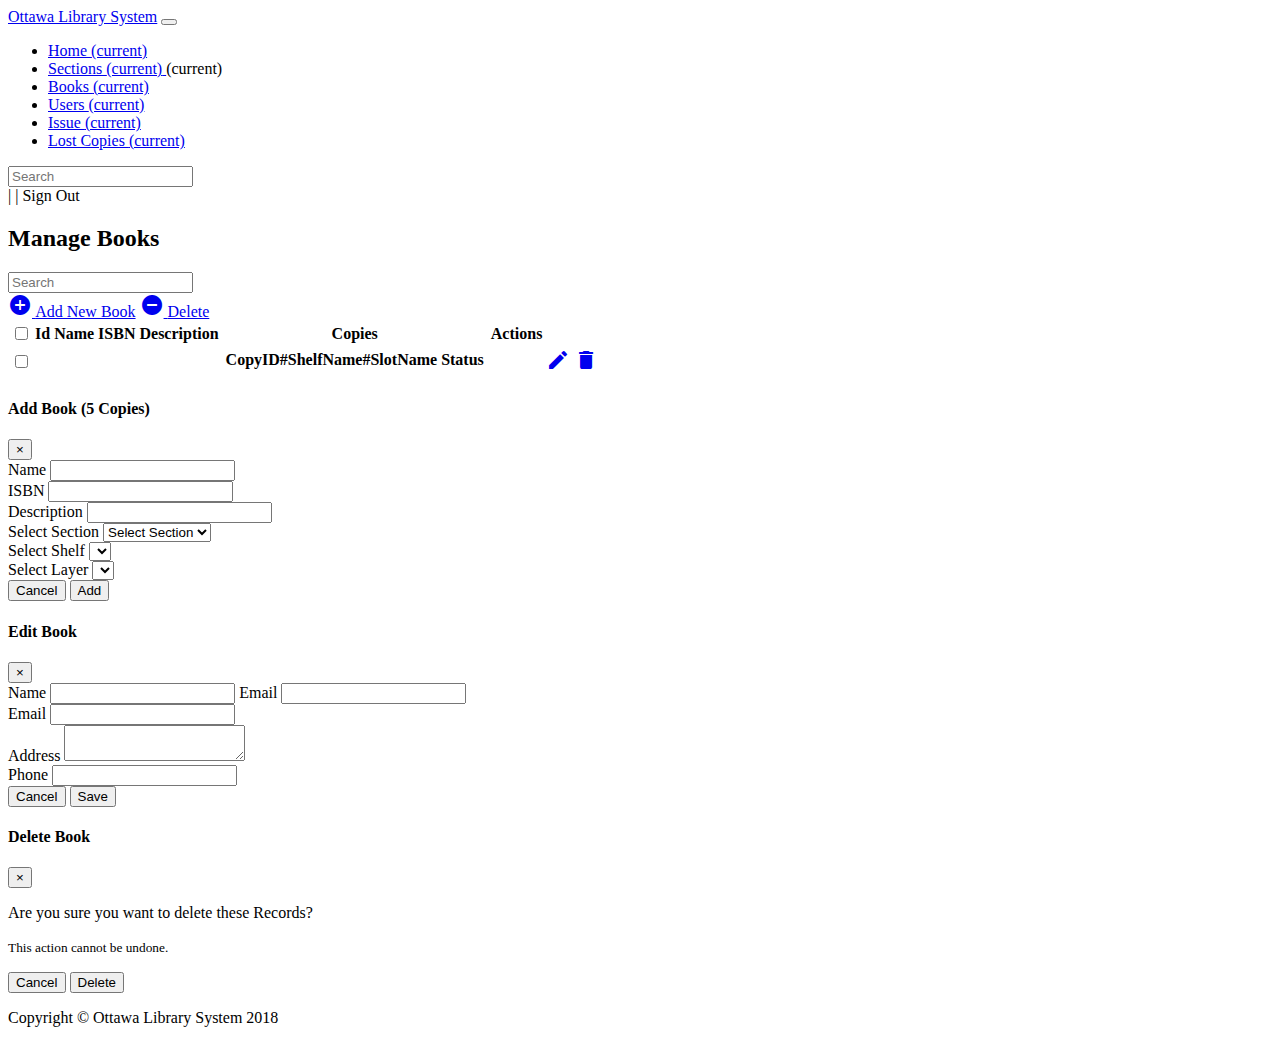
==== libraryms/src/main/resources/templates/book.html @ f4e00c41 "UI changes in Book Issue, Copies and Section" ====
<!DOCTYPE HTML>
<html xmlns:th="http://www.thymeleaf.org"  xmlns:sec="http://www.thymeleaf.org/extras/spring-security5" lang="en">
 <head>

    <meta charset="utf-8">
    <meta name="viewport" content="width=device-width, initial-scale=1, shrink-to-fit=no">
    <meta name="description" content="">
    <meta name="author" content="">

    <title>Ottawa Library System</title>
        <!-- Bootstrap core JavaScript -->
    <script src="../../js/jquery/jquery.min.js"></script>
    <script src="../../js/bootstrap/js/bootstrap.bundle.min.js"></script>

    
	<link rel="stylesheet" href="https://fonts.googleapis.com/icon?family=Material+Icons">
    <!-- Bootstrap core CSS -->
    <link th:href="@{/js/bootstrap/css/bootstrap.min.css}" href="../../js/bootstrap/css/bootstrap.min.css" rel="stylesheet">

    <link rel="stylesheet" th:href="@{/css/heroic-features.css}"
	href="../../css/heroic-features.css" />
    <link rel="stylesheet" th:href="@{/css/app.css}"
	href="../../css/app.css" />  
	<script type="text/javascript">
$(document).ready(function(){
	$('#sectionDropdown').change(function(event) {
		var section = $("select#sectionDropdown").val(); // country = define value of selected option
		$.getJSON('/admin/section/getShelves', {
			sectionId : section
		}, function(data) {
			var select = $('#shelfDropdown');
			select.find('option').remove();
			$.each(data, function(key, value) {
				$('<option>').val(key).text(value).appendTo(select);
			});
		});
	});
	
	$('#shelfDropdown').change(function(event) {
		var shelf = $("select#shelfDropdown").val(); // country = define value of selected option
		$.getJSON('/admin/shelf/getLayers', {
			shelfId : shelf
		}, function(data) {
			var select = $('#layerDropdown');
			select.find('option').remove();
			$.each(data, function(key, value) {
				$('<option>').val(key).text(value).appendTo(select);
			});
		});
	});
	// Activate tooltip
	$('[data-toggle="tooltip"]').tooltip();
	
	// Select/Deselect checkboxes
	var checkbox = $('table tbody input[type="checkbox"]');
	$("#selectAll").click(function(){
		if(this.checked){
			checkbox.each(function(){
				this.checked = true;                        
			});
		} else{
			checkbox.each(function(){
				this.checked = false;                        
			});
		} 
	});
	checkbox.click(function(){
		if(!this.checked){
			$("#selectAll").prop("checked", false);
		}
	});
});
</script>
  </head>

  <body>

    <!-- Navigation -->
    <nav class="navbar navbar-expand-lg navbar-dark bg-dark fixed-top">
      <div class="container">
        <a class="navbar-brand" href="#">Ottawa Library System</a>
       
        <button class="navbar-toggler" type="button" data-toggle="collapse" data-target="#navbarResponsive" aria-controls="navbarResponsive" aria-expanded="false" aria-label="Toggle navigation">
          <span class="navbar-toggler-icon"></span>
        </button>
        
        <div class="collapse navbar-collapse" id="navbarResponsive">
        
          <ul class="navbar-nav ml-auto">
           <li class="nav-item active">
              <a class="nav-link" href="/">Home
              <span class="sr-only">(current)</span>
              </a>
            </li>
            <li sec:authorize="hasAuthority('admin')">
            	<a class="nav-link" href="/admin/sections">Sections
            	<span class="sr-only">(current)</span>
            	</a>
            	<span class="sr-only">(current)</span>
            </li>
            <li sec:authorize="hasAuthority('admin')">
            	<a class="nav-link" href="/admin/books">Books
            	<span class="sr-only">(current)</span>
            	</a>
            </li>
            <li sec:authorize="hasAuthority('admin')">
            	<a class="nav-link" href="/users">Users
            	<span class="sr-only">(current)</span>
            	</a>
            </li>
            <li sec:authorize="hasAuthority('admin')">
            	<a class="nav-link" href="/admin/issue">Issue
            	<span class="sr-only">(current)</span>
            	</a>
            </li>
            <li sec:authorize="hasAuthority('admin')">
            	<a class="nav-link" href="/admin/lost/copies">Lost Copies
            	<span class="sr-only">(current)</span>
            	</a>
            </li>
          </ul>
          
        </div>
<form class="navbar-form navbar-left" action="/admin/searchBooks">
  <div class="input-group">
    <input type="text" id="bookName" name="bookName" class="form-control" placeholder="Search">
    <div class="input-group-btn">
    </div>
  </div>
</form>
 <span class="nav-link" sec:authorize="isAuthenticated()">
                | <span  sec:authentication="name"></span> |
                <a th:href="@{/logout}"> Sign Out</a>
            </span>
 </div>
</nav>

    <!-- Page Content -->
<div class="container">
        <div class="table-wrapper">
            <div class="table-title">
                <div class="row">
                
                    <div class="col-sm-3">
						<h2>Manage <b>Books</b></h2>
					</div>
					<div class="col-sm-3">
					<form class="navbar-form navbar-left" action="/search">
					  <div class="input-group">
					    <input type="text" id="searchBox" class="form-control" placeholder="Search">
					    <div class="input-group-btn">
					    </div>
					  </div>
					</form>
					</div>				
					<div class="col-sm-6">
						<a href="#addBookModal" class="btn btn-success" data-toggle="modal"><i class="material-icons">&#xE147;</i> <span>Add New Book</span></a>
						<a href="#deleteBookModal" class="btn btn-danger" data-toggle="modal"><i class="material-icons">&#xE15C;</i> <span>Delete</span></a>						
					</div>
                </div>
            </div>
            <table class="table table-striped table-hover">
                <thead>
                    <tr>
						<th>
							<span class="custom-checkbox">
								<input type="checkbox" id="selectAll">
								<label for="selectAll"></label>
							</span>
						</th>
                        <th>Id</th>
                        <th>Name</th>
						<th>ISBN</th>
						<th>Description </th>
                        <th>Copies</th>
                        <th>Actions</th>
                    </tr>
                </thead>
                <tbody>
                    <tr th:each="book : ${books}" >
						<td>
							<span class="custom-checkbox">
								<input type="checkbox" id="checkbox1" name="options[]" th:value="${book.bookId}">
								<label for="checkbox1"></label>
							</span>
						</td>
                        <td th:text="${book.bookId}"></td>
                        <td th:text="${book.bookName}"></td>
						<td th:text="${book.isbn}"></td>
						<td th:text="${book.description}"></td>
						<td >
							<table class="table table-striped table-hover">
							<thread>
								<tr>
									<th>CopyID#ShelfName#SlotName</th>
									<th>Status</th>
								</tr>
							</thread>
							<tr th:each="copy : ${book.copies}">
								<td  th:text="${copy.copyId}+'#'+${copy.shelf.shelfName}+'#'+${copy.slot.slotName}"></td>
								<td th:text="${copy.slot.isOccupied} == 'T' ? 'Avaliable' : 'Issued'"></td>
							</tr>
							</table>
                        <td th:text="${book.createdAt}"></td>
                        <td>
                            <a href="#editBookModal" class="edit" data-toggle="modal"><i class="material-icons" data-toggle="tooltip" title="Edit">&#xE254;</i></a>
                            <a href="#deleteBookModal" class="delete" data-toggle="modal"><i class="material-icons" data-toggle="tooltip" title="Delete">&#xE872;</i></a>
                        </td>
                    </tr>
                     
                </tbody>
            </table>

        </div>
    </div>
	<div id="addBookModal" class="modal fade">
		<div class="modal-dialog">
			<div class="modal-content">
				<form action="/admin/addBook" method="POST">
					<div class="modal-header">						
						<h4 class="modal-title">Add Book (5 Copies)</h4>
						<button type="button" class="close" data-dismiss="modal" aria-hidden="true">&times;</button>
					</div>
					<div class="modal-body">
						<div class="row">					
						<div  class="form-group col-md-6">
							<label>Name</label>
							<input name="bookName" type="text" class="form-control" required>
						</div>
						<div class="form-group col-md-6">
							<label>ISBN</label>
							<input name="isbn" type="text" class="form-control" required>
						</div>
						</div>
						<div class="form-group">
							<label>Description</label>
							<input name="description" type="text" class="form-control" required>
						</div>
						<div class="form-group">
							<label>Select Section</label>
							<select id="sectionDropdown" name="sectionId" class="form-control">
							    <option>Select Section</option>
							    <option th:each="section : ${sections}" th:value="${section.sectionId}" th:text="${section.sectionName}"
							      ></option>
							</select>
							</div>
							<div class="row">
							<div  class="form-group col-md-6">
							<label>Select Shelf</label>
							<select id="shelfDropdown" name="shelfId" class="form-control">
							</select>
							</div>
							<div  class="form-group col-md-6">
							<label>Select Layer</label>
							<select id="layerDropdown" name="layerId" class="form-control">
							</select>
							</div>
						</div>					
					</div>
					<div class="modal-footer">
						<input type="button" class="btn btn-default" data-dismiss="modal" value="Cancel">
						<input type="submit" class="btn btn-success" value="Add">
					</div>
				</form>
			</div>
		</div>
	</div>
	<!-- Edit Modal HTML -->
	<div id="editBookModal" class="modal fade">
		<div class="modal-dialog">
			<div class="modal-content">
				<form>
					<div class="modal-header">						
						<h4 class="modal-title">Edit Book</h4>
						<button type="button" class="close" data-dismiss="modal" aria-hidden="true">&times;</button>
					</div>
					<div class="modal-body">					
						<div class="form-group">
							<label>Name</label>
							<input type="text" class="form-control" required>
							<label>Email</label>
							<input type="email" class="form-control" required>
						</div>
						<div class="form-group">
							<label>Email</label>
							<input type="email" class="form-control" required>
						</div>
						<div class="form-group">
							<label>Address</label>
							<textarea class="form-control" required></textarea>
						</div>
						<div class="form-group">
							<label>Phone</label>
							<input type="text" class="form-control" required>
						</div>					
					</div>
					<div class="modal-footer">
						<input type="button" class="btn btn-default" data-dismiss="modal" value="Cancel">
						<input type="submit" class="btn btn-info" value="Save">
					</div>
				</form>
			</div>
		</div>
	</div>
	<!-- Delete Modal HTML -->
	<div id="deleteBookModal" class="modal fade">
			<div class="modal-dialog">
			<div class="modal-content">
				<form action="/admin/deleteBook" method="POST">
					<div class="modal-header">						
						<h4 class="modal-title">Delete Book</h4>
						<button type="button" class="close" data-dismiss="modal" aria-hidden="true">&times;</button>
					</div>
					<div class="modal-body">					
						<p>Are you sure you want to delete these Records?</p>
						<p class="text-warning"><small>This action cannot be undone.</small></p>
					</div>
					<div class="modal-footer">
						<input type="button" class="btn btn-default" data-dismiss="modal" value="Cancel">
						<input type="submit" class="btn btn-danger" value="Delete">
					</div>
				</form>
			</div>
		</div>
	</div>
    <!-- /.container -->

    <!-- Footer -->
    <footer class="py-5 bg-dark">
      <div class="container">
        <p class="m-0 text-center text-white">Copyright &copy; Ottawa Library System 2018</p>
      </div>
      <!-- /.container -->
    </footer>

  </body>
</html>
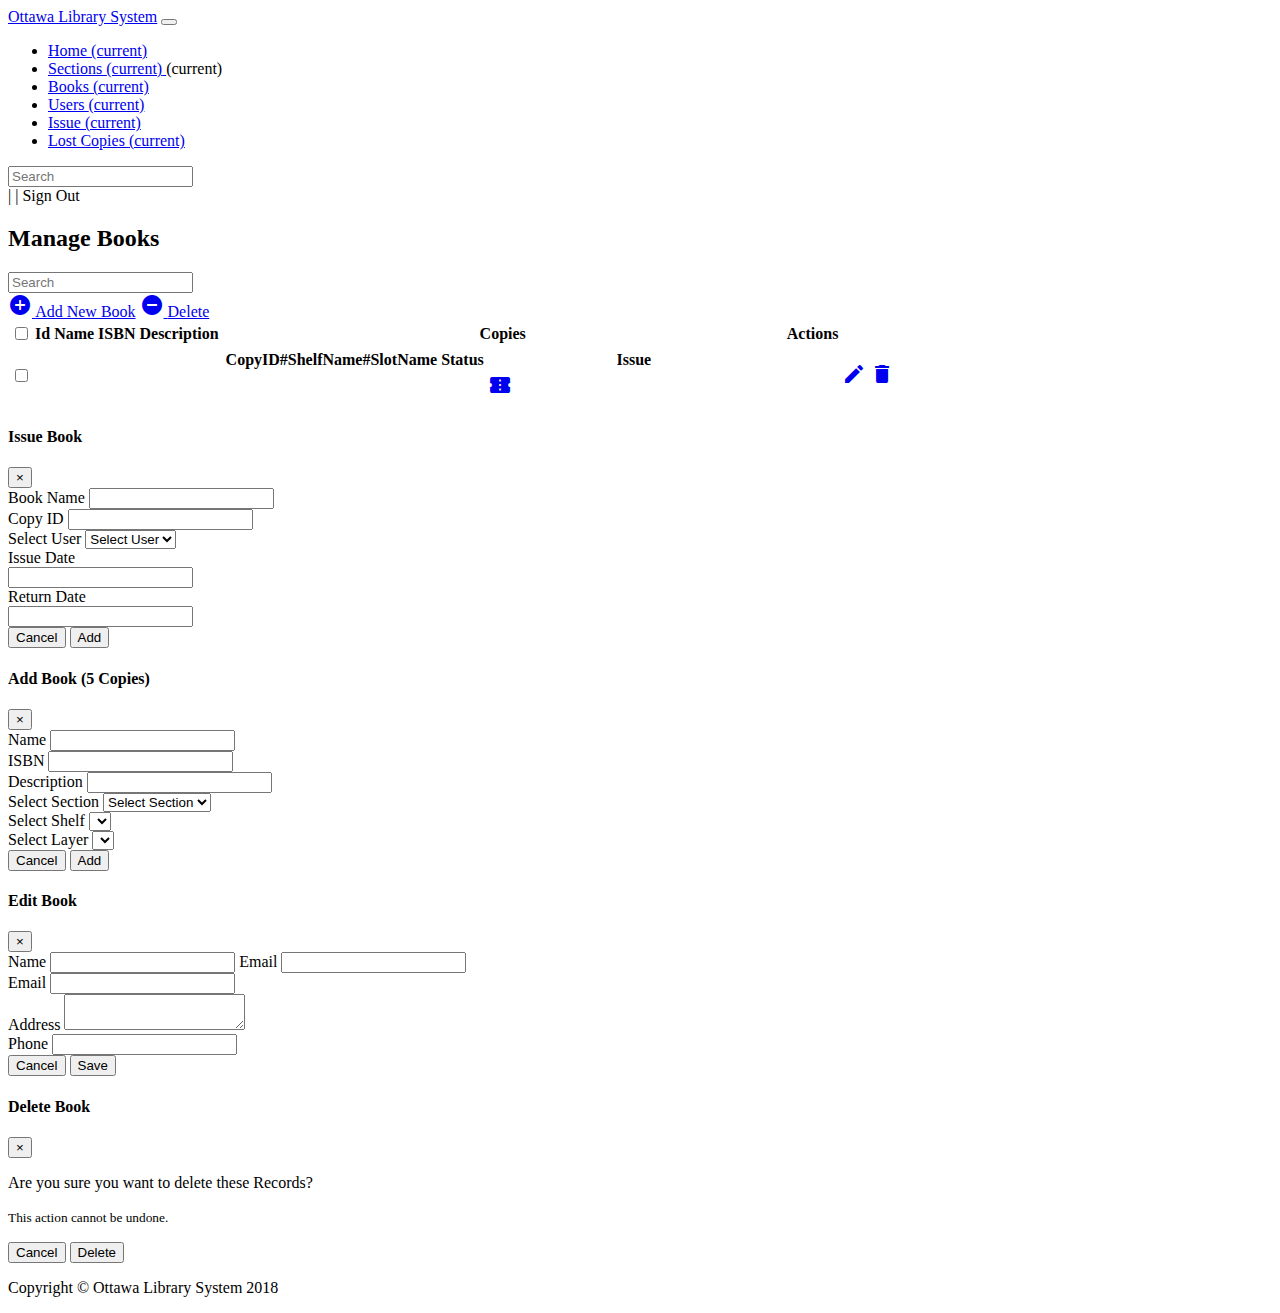
==== commit 91a24679: "Latest Code after Code review" ====
--- a/libraryms/src/main/resources/templates/book.html
+++ b/libraryms/src/main/resources/templates/book.html
@@ -11,18 +11,42 @@
         <!-- Bootstrap core JavaScript -->
     <script src="../../js/jquery/jquery.min.js"></script>
     <script src="../../js/bootstrap/js/bootstrap.bundle.min.js"></script>
-
+    <script src="../../js/bootstrap/js/bootstrap-datepicker.min.js"></script>
+	
     
 	<link rel="stylesheet" href="https://fonts.googleapis.com/icon?family=Material+Icons">
     <!-- Bootstrap core CSS -->
     <link th:href="@{/js/bootstrap/css/bootstrap.min.css}" href="../../js/bootstrap/css/bootstrap.min.css" rel="stylesheet">
+    <link th:href="@{/js/bootstrap/css/bootstrap-datepicker.standalone.min.css}" href="../../js/bootstrap/css/bootstrap-datepicker.standalone.min.css" rel="stylesheet">
 
     <link rel="stylesheet" th:href="@{/css/heroic-features.css}"
 	href="../../css/heroic-features.css" />
     <link rel="stylesheet" th:href="@{/css/app.css}"
 	href="../../css/app.css" />  
 	<script type="text/javascript">
+	
 $(document).ready(function(){
+	
+	$(document).on("click", ".returnBook", function () {
+		 var copyId = $(this).data('copyid');
+		 $('#returnCopyId').val(copyId);
+		 $('#returnForm').submit();
+		 
+	});
+	
+	$('.datepicker').datepicker({
+	    format: 'mm/dd/yyyy',
+	    startDate: '-3d'
+	});
+	
+	$('#issuedate').on('changeDate', function(ev){
+	    $(this).datepicker('hide');
+	});
+	
+	$('#returndate').on('changeDate', function(ev){
+	    $(this).datepicker('hide');
+	});
+	
 	$('#sectionDropdown').change(function(event) {
 		var section = $("select#sectionDropdown").val(); // country = define value of selected option
 		$.getJSON('/admin/section/getShelves', {
@@ -30,6 +54,7 @@
 		}, function(data) {
 			var select = $('#shelfDropdown');
 			select.find('option').remove();
+			select.find('option').add("Select Shelf","Select Shelf");
 			$.each(data, function(key, value) {
 				$('<option>').val(key).text(value).appendTo(select);
 			});
@@ -68,6 +93,33 @@
 		if(!this.checked){
 			$("#selectAll").prop("checked", false);
 		}
+	});
+	
+	$(document).on("click", ".issue", function () {
+	     var bookId = $(this).data('id');
+	     var copyId = $(this).data('copyid');
+			$.getJSON('/admin/getBook', {
+				bookId : bookId,copyId : copyId
+			}, function(data) {
+				
+				$.each(data, function(key, value) {
+					if(key == "book"){
+					$('#bookNameIssue').val(value.bookName);
+					}
+					if(key == "copy")
+					{
+						$('#copyIdIssue').val(value.copyId);
+					}if(key == "users"){
+						var select = $('#userDropdown');
+						select.find('option').remove();
+						//select.find('option').add("Select User","Select User");
+						$.each(data.users, function(key, value) {
+							$('<option>').val(value.userId).text(value.username).appendTo(select);
+						});
+					}
+					//$('<option>').val(key).text(value).appendTo(select);
+				});
+			});
 	});
 });
 </script>
@@ -137,6 +189,12 @@
 
     <!-- Page Content -->
 <div class="container">
+<form id="returnForm" name="returnForm" class="navbar-form navbar-left" method="post" action="/admin/return/books">
+  <div class="input-group">
+    <input type="hidden" id="returnCopyId" name="returnCopyId" class="form-control" >
+  </div>
+</form>
+
         <div class="table-wrapper">
             <div class="table-title">
                 <div class="row">
@@ -173,7 +231,7 @@
 						<th>ISBN</th>
 						<th>Description </th>
                         <th>Copies</th>
-                        <th>Actions</th>
+                        <th sec:authorize="hasAuthority('admin')">Actions</th>
                     </tr>
                 </thead>
                 <tbody>
@@ -188,23 +246,27 @@
                         <td th:text="${book.bookName}"></td>
 						<td th:text="${book.isbn}"></td>
 						<td th:text="${book.description}"></td>
-						<td >
+						<td>
 							<table class="table table-striped table-hover">
 							<thread>
 								<tr>
 									<th>CopyID#ShelfName#SlotName</th>
 									<th>Status</th>
+									<th sec:authorize="hasAuthority('admin')">Issue</th>
 								</tr>
 							</thread>
 							<tr th:each="copy : ${book.copies}">
 								<td  th:text="${copy.copyId}+'#'+${copy.shelf.shelfName}+'#'+${copy.slot.slotName}"></td>
 								<td th:text="${copy.slot.isOccupied} == 'T' ? 'Avaliable' : 'Issued'"></td>
+								<td sec:authorize="hasAuthority('admin')" th:switch="${copy.slot.isOccupied}" >
+								<span th:case="'T'"><a href="#addIssueModal" th:data-id="${book.bookId}" th:data-copyId="${copy.copyId}" th:disbaled="true" class="issue" data-toggle="modal"><i class="material-icons" data-toggle="tooltip" title="Issue Book">confirmation_number</i></a></span>
+								<span th:case="'F'"><a href="#" id="returnBook"  th:data-id="${book.bookId}" th:data-copyId="${copy.copyId}" th:disbaled="true" class="returnBook" data-toggle="modal"><i class="material-icons" data-toggle="tooltip" title="Return Book">how_to_vote</i></a></span></td>
 							</tr>
 							</table>
                         <td th:text="${book.createdAt}"></td>
-                        <td>
-                            <a href="#editBookModal" class="edit" data-toggle="modal"><i class="material-icons" data-toggle="tooltip" title="Edit">&#xE254;</i></a>
-                            <a href="#deleteBookModal" class="delete" data-toggle="modal"><i class="material-icons" data-toggle="tooltip" title="Delete">&#xE872;</i></a>
+                        <td sec:authorize="hasAuthority('admin')">
+                            <a  href="#editBookModal" class="edit"  data-toggle="modal"><i class="material-icons" data-toggle="tooltip" title="Edit">&#xE254;</i></a>
+                            <a  href="#deleteBookModal" class="delete" data-toggle="modal"><i class="material-icons" data-toggle="tooltip" title="Delete">&#xE872;</i></a>
                         </td>
                     </tr>
                      
@@ -213,6 +275,63 @@
 
         </div>
     </div>
+    	<div id="addIssueModal" class="modal fade">
+		<div class="modal-dialog">
+			<div class="modal-content">
+				<form action="/admin/issue/books" method="POST">
+					<div class="modal-header">						
+						<h4 class="modal-title">Issue Book</h4>
+						<button type="button" class="close" data-dismiss="modal" aria-hidden="true">&times;</button>
+					</div>
+					<div class="modal-body">
+						<div class="row">					
+						<div  class="form-group col-md-6">
+							<label>Book Name</label>
+							<input name="bookNameIssue" id="bookNameIssue"  type="text"  class="form-control disabled" >
+						</div>
+						<div class="form-group col-md-6">
+							<label>Copy ID</label>
+							<input name="copyIdIssue" id="copyIdIssue"  type="text"  class="form-control" >
+						</div>
+						</div>
+						<div class="form-group">
+							<label>Select User</label>
+							<select id="userDropdown" name="userId" class="form-control">
+							    <option>Select User</option>
+							</select>
+						</div>
+						<div class="row">
+							<div  class="form-group col-md-6">
+								<label>Issue Date</label>
+								<div id="issuedate" class="input-group date" data-provide="datepicker">
+								    <input name="issueDateV" id="issueDateV" type="text" class="form-control">
+								    <div class="input-group-addon">
+								        <span class="glyphicon glyphicon-th"></span>
+								    </div>
+								</div>
+							</div>
+							<div  class="form-group col-md-6">
+								<label>Return Date</label>
+								<div id="returndate" class="input-group date" data-provide="datepicker">
+								    <input name="returnDateV" id="returnDateV" type="text" class="form-control">
+								    <div class="input-group-addon">
+								        <span class="glyphicon glyphicon-th"></span>
+								    </div>
+								</div>							
+							</div>
+						
+						</div>
+										
+					</div>
+					<div class="modal-footer">
+						<input type="button" class="btn btn-default" data-dismiss="modal" value="Cancel">
+						<input type="submit" class="btn btn-success" value="Add">
+					</div>
+				</form>
+			</div>
+		</div>
+	</div>
+    
 	<div id="addBookModal" class="modal fade">
 		<div class="modal-dialog">
 			<div class="modal-content">
